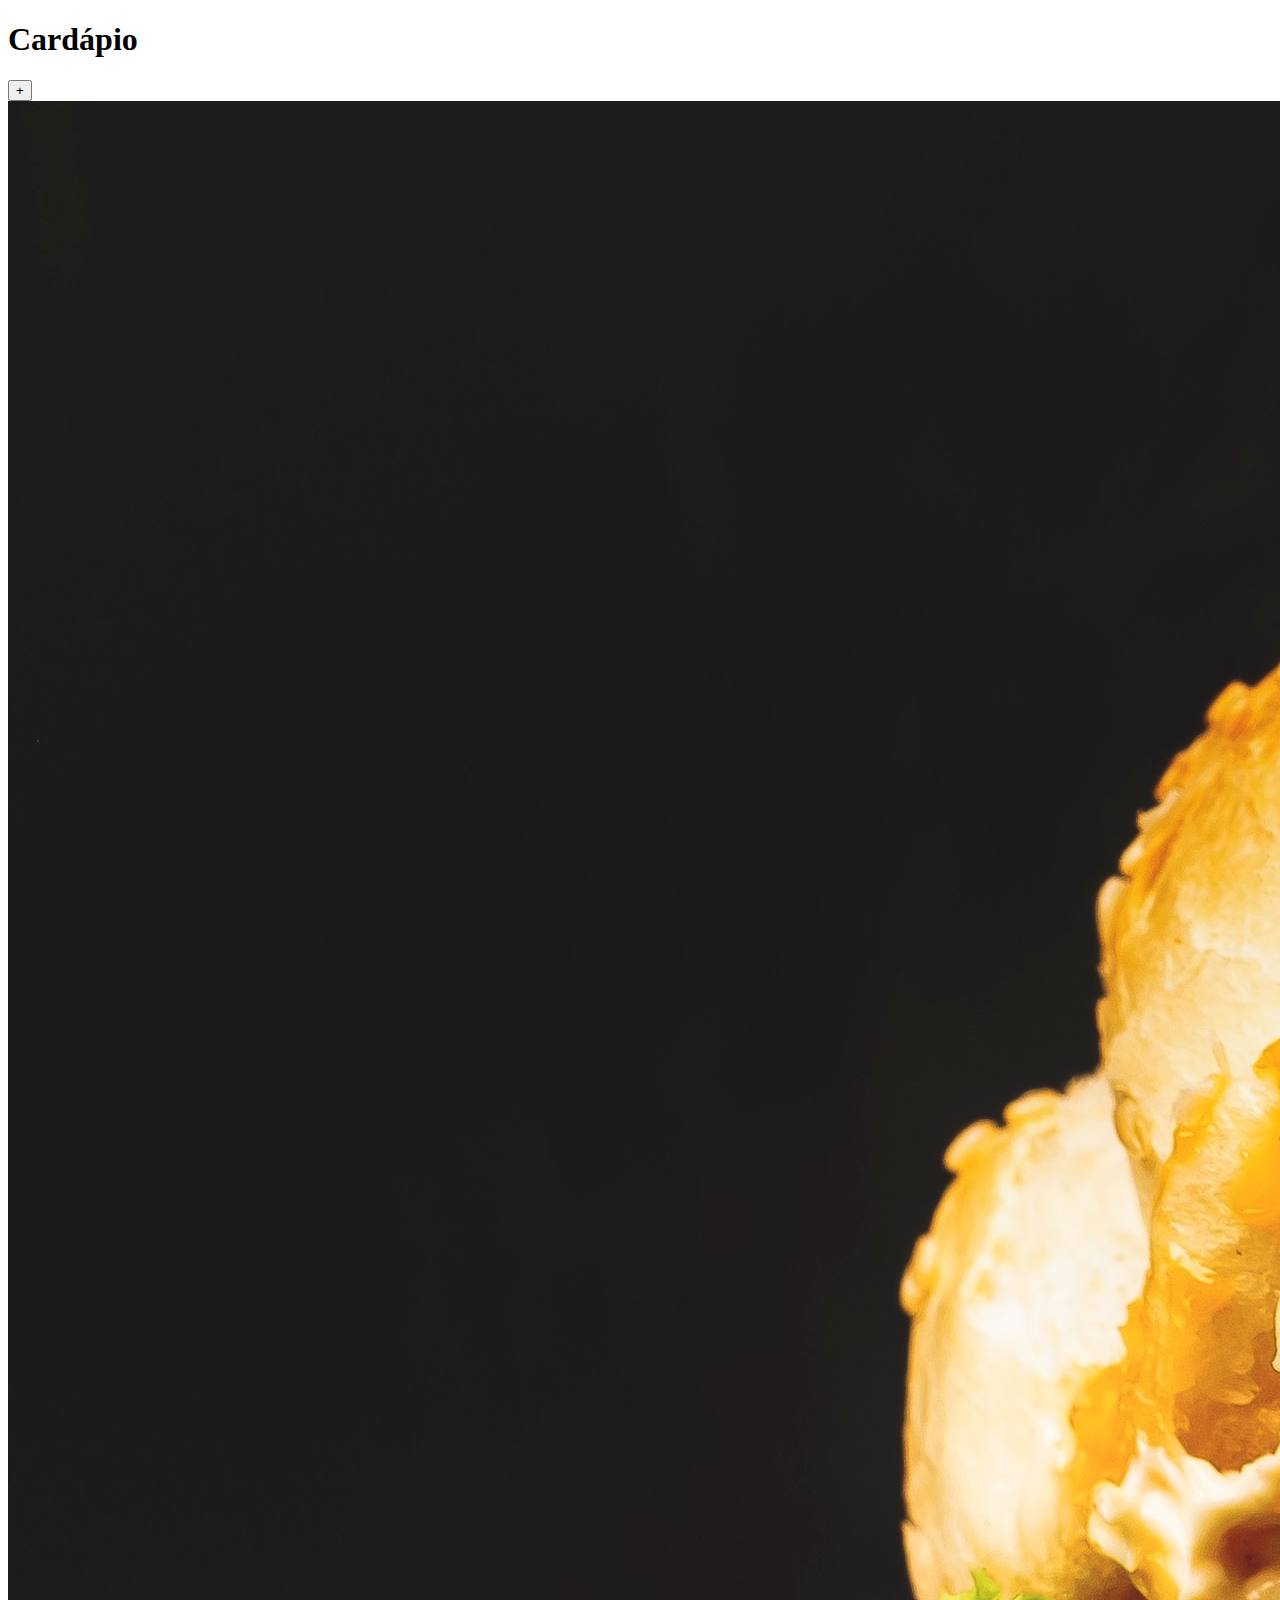
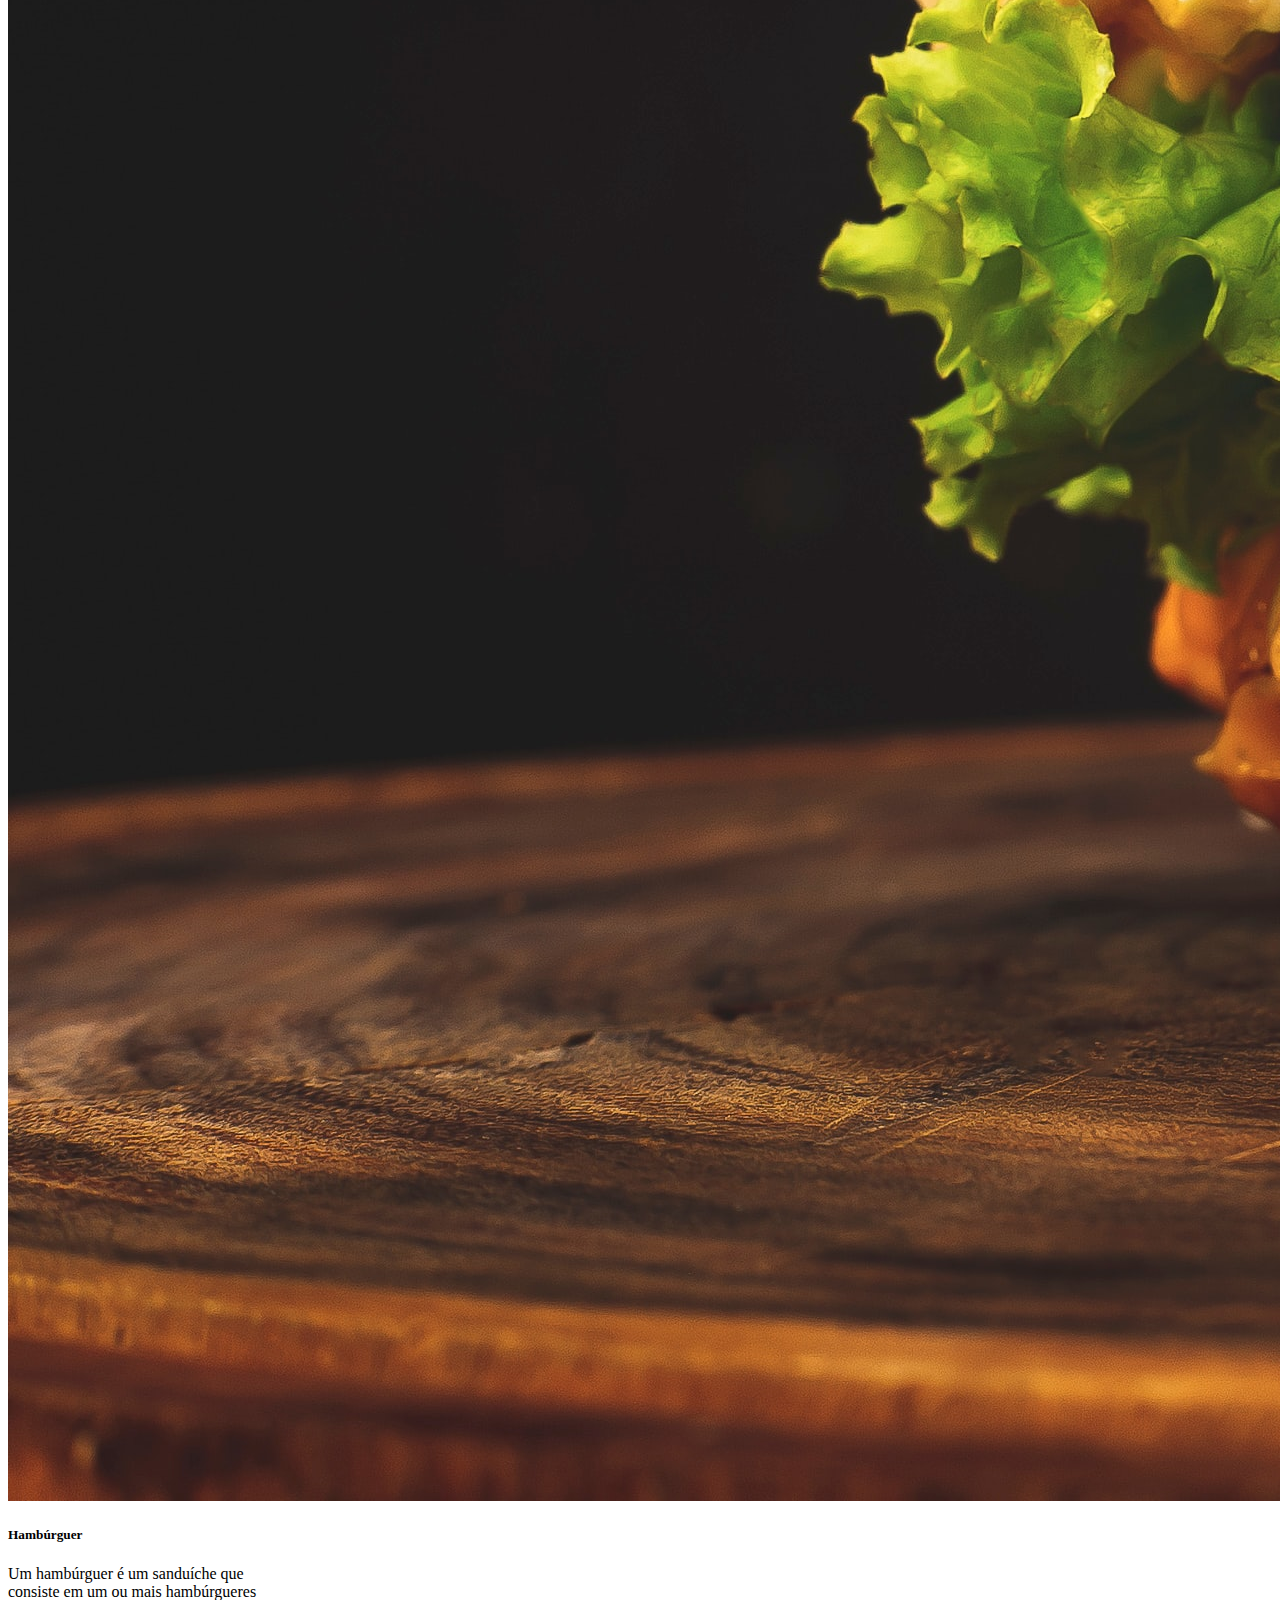
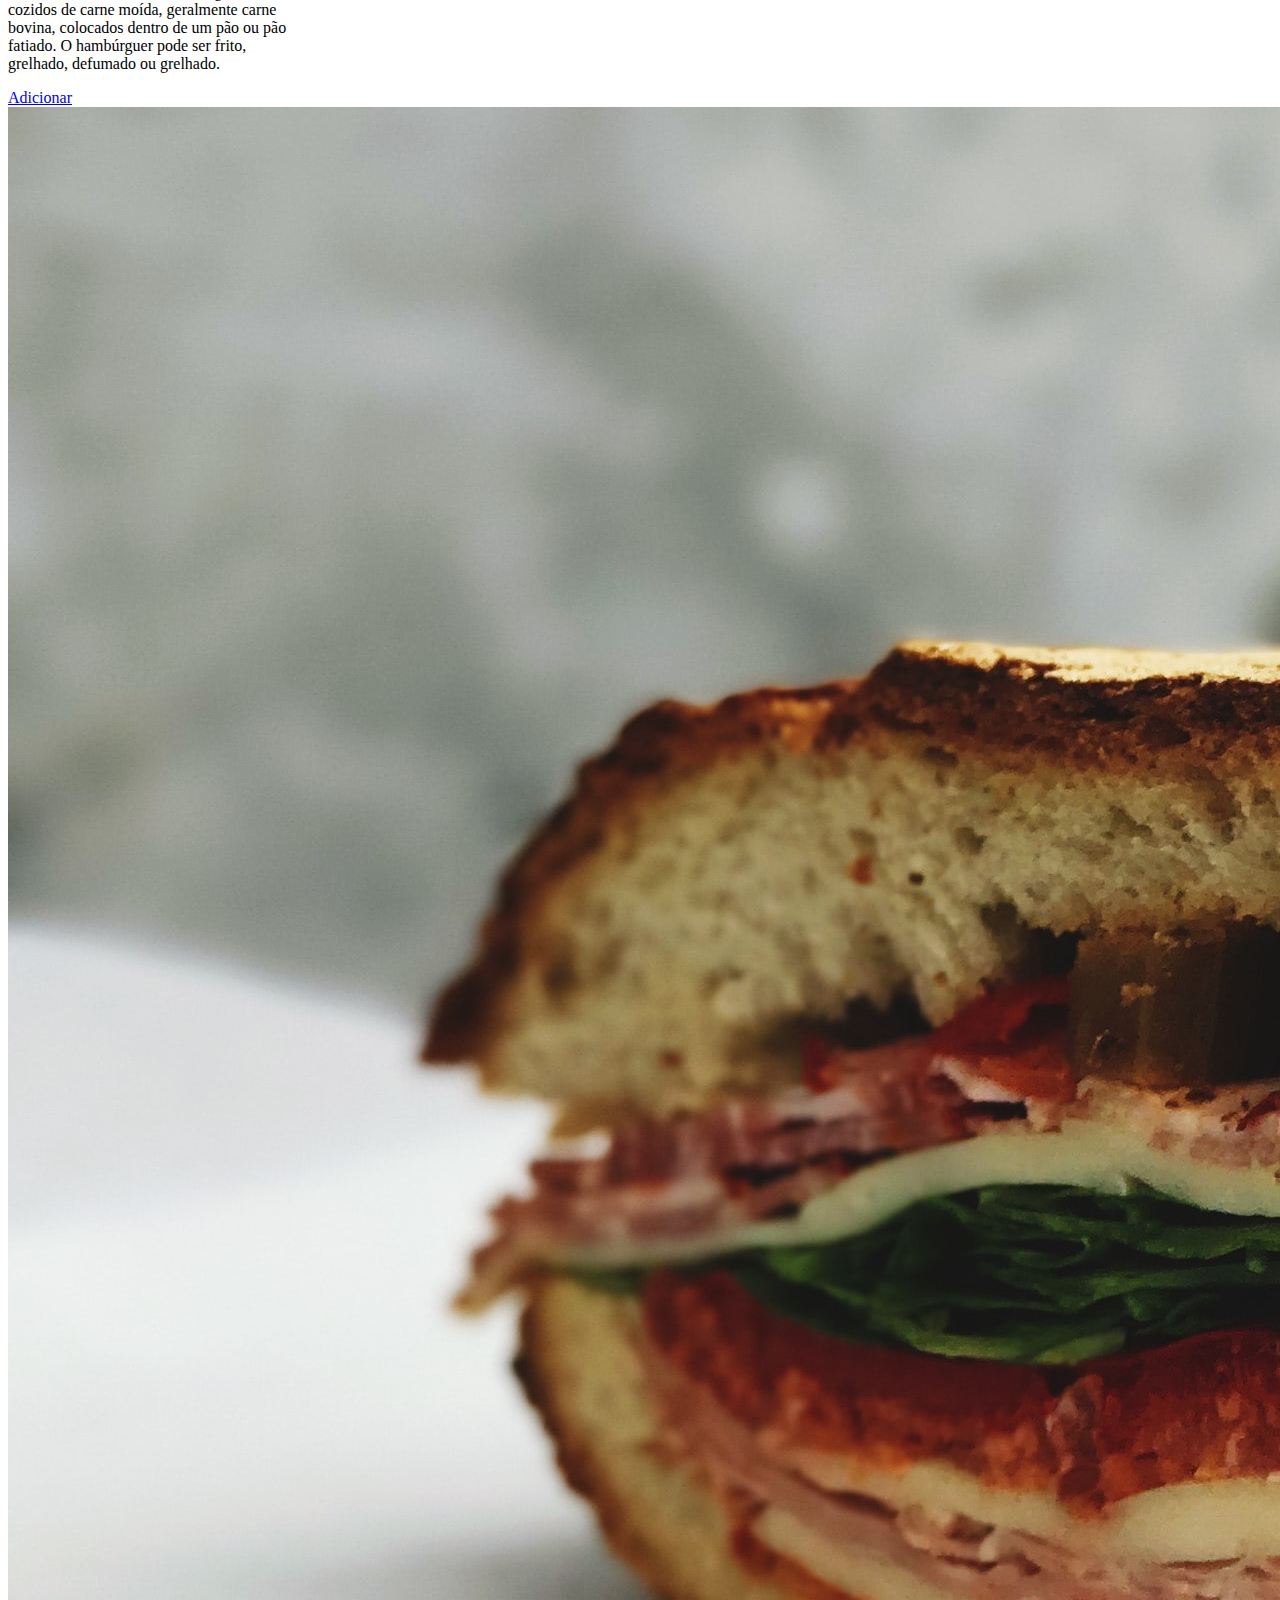
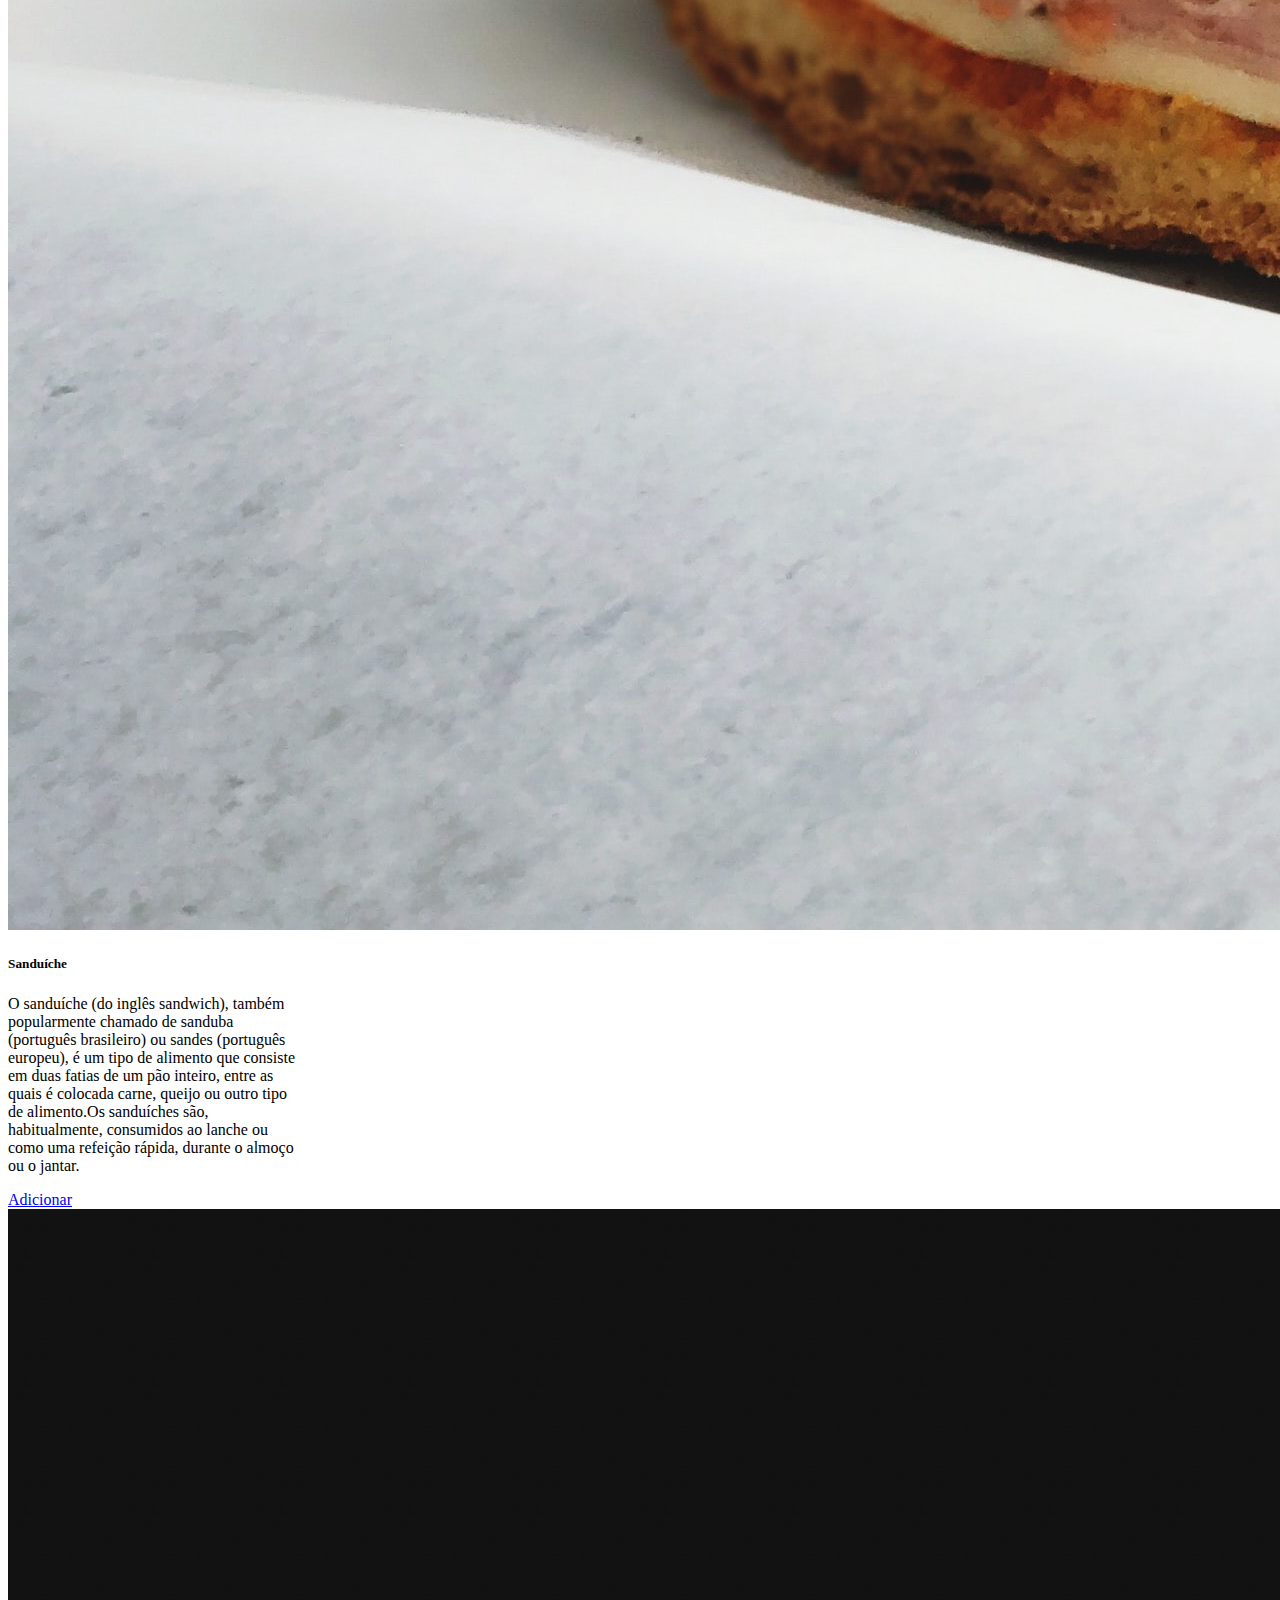
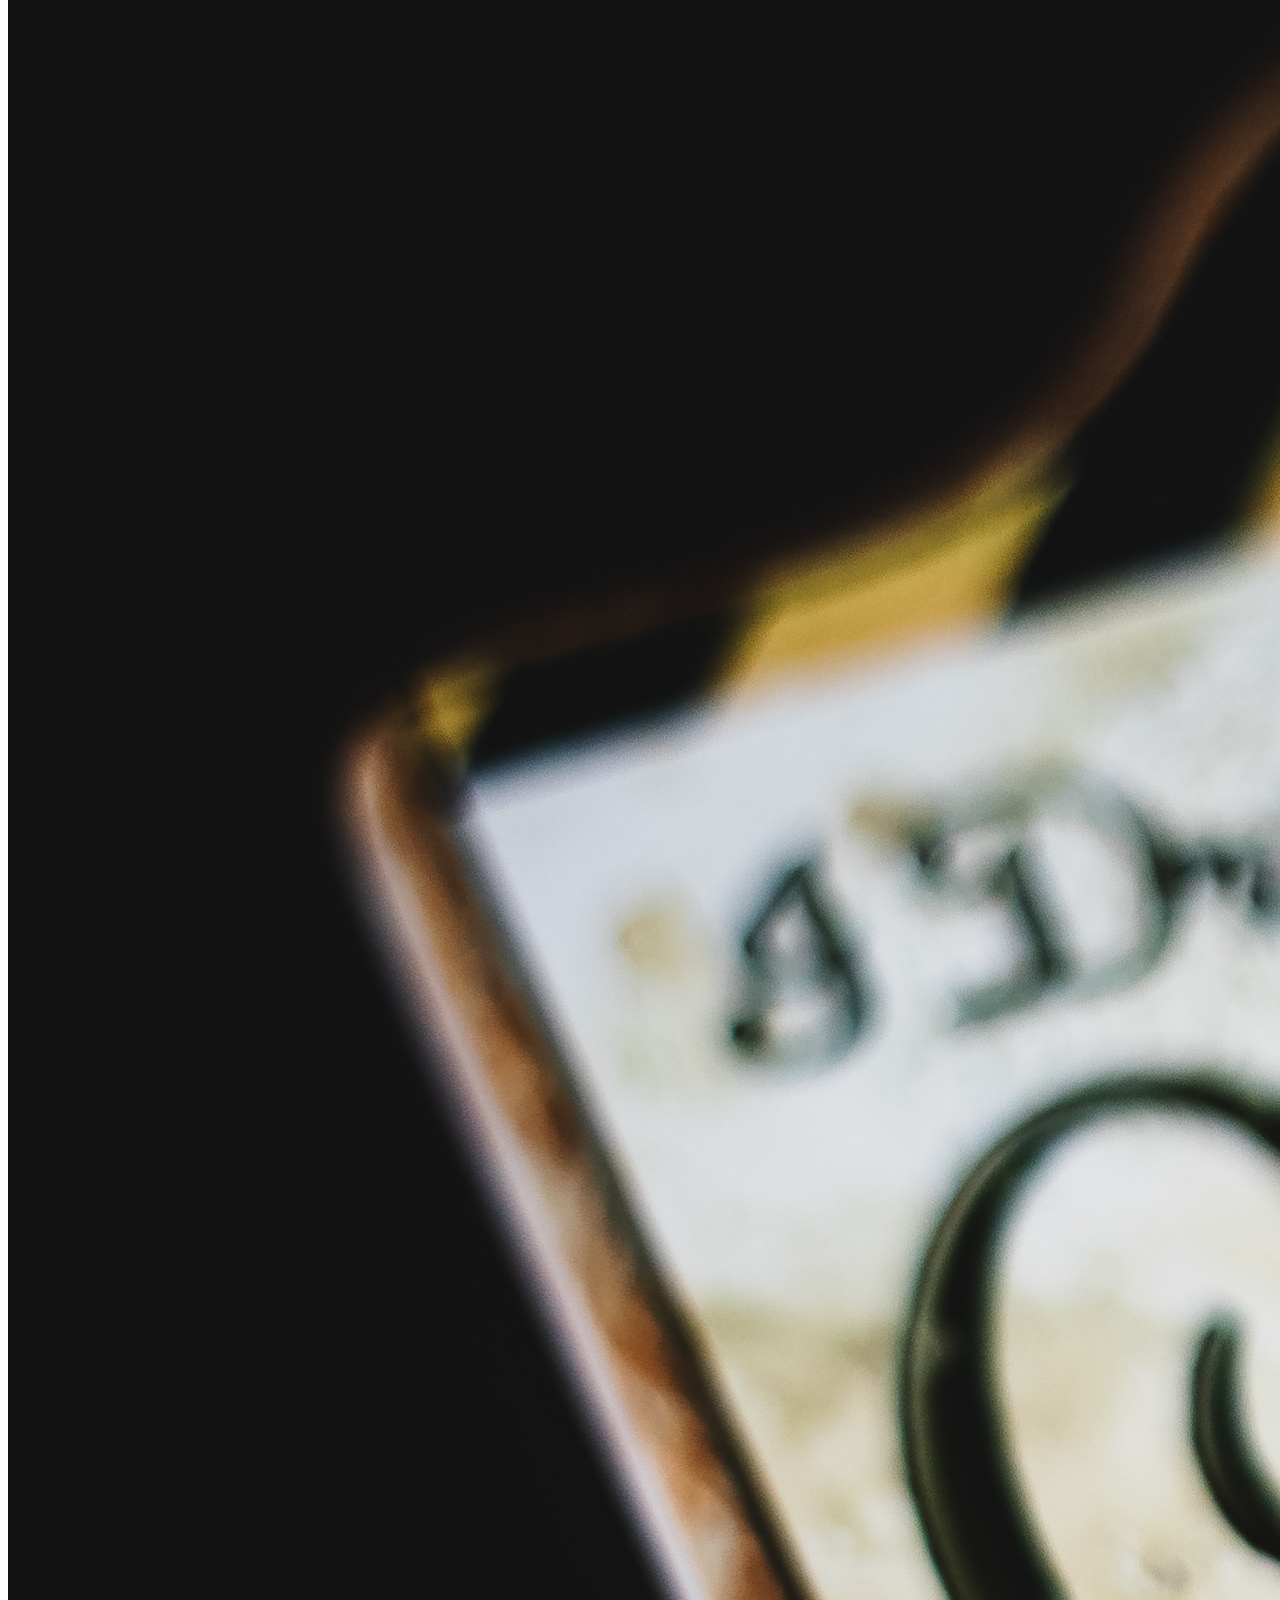
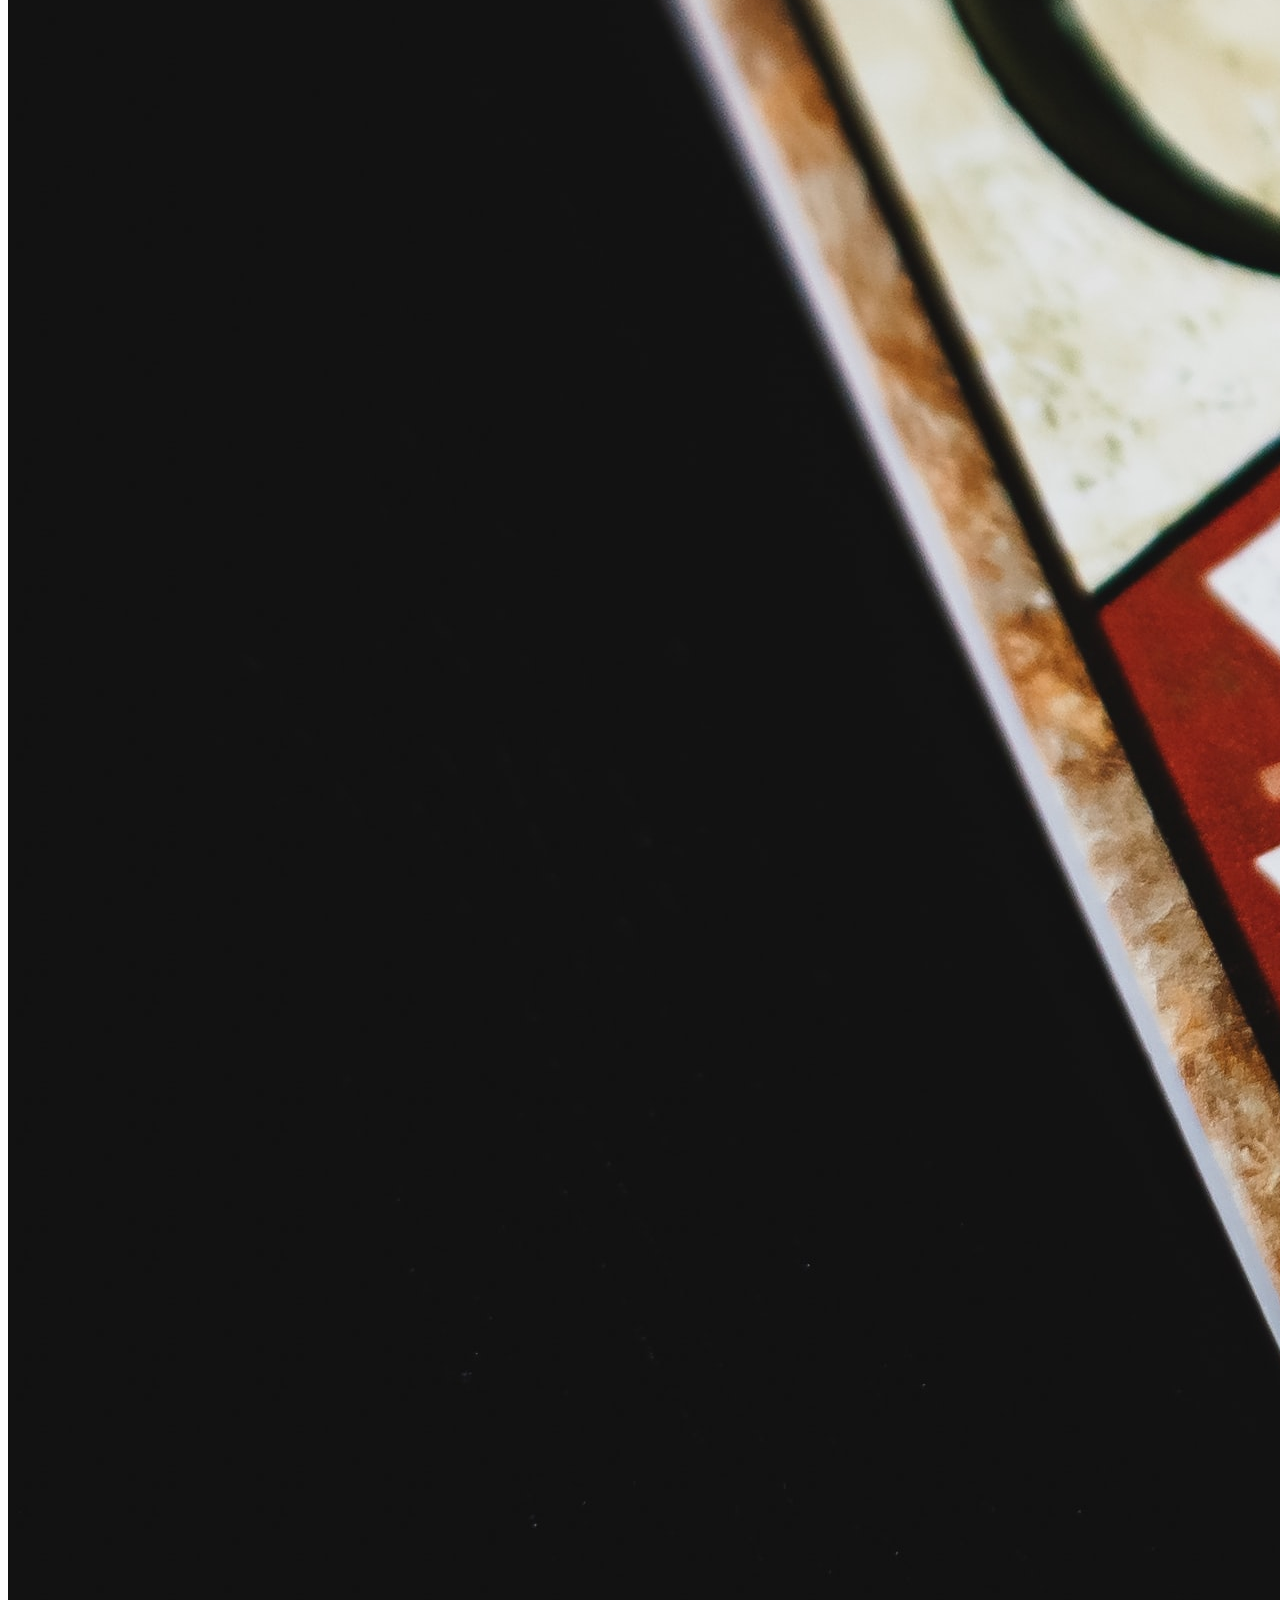
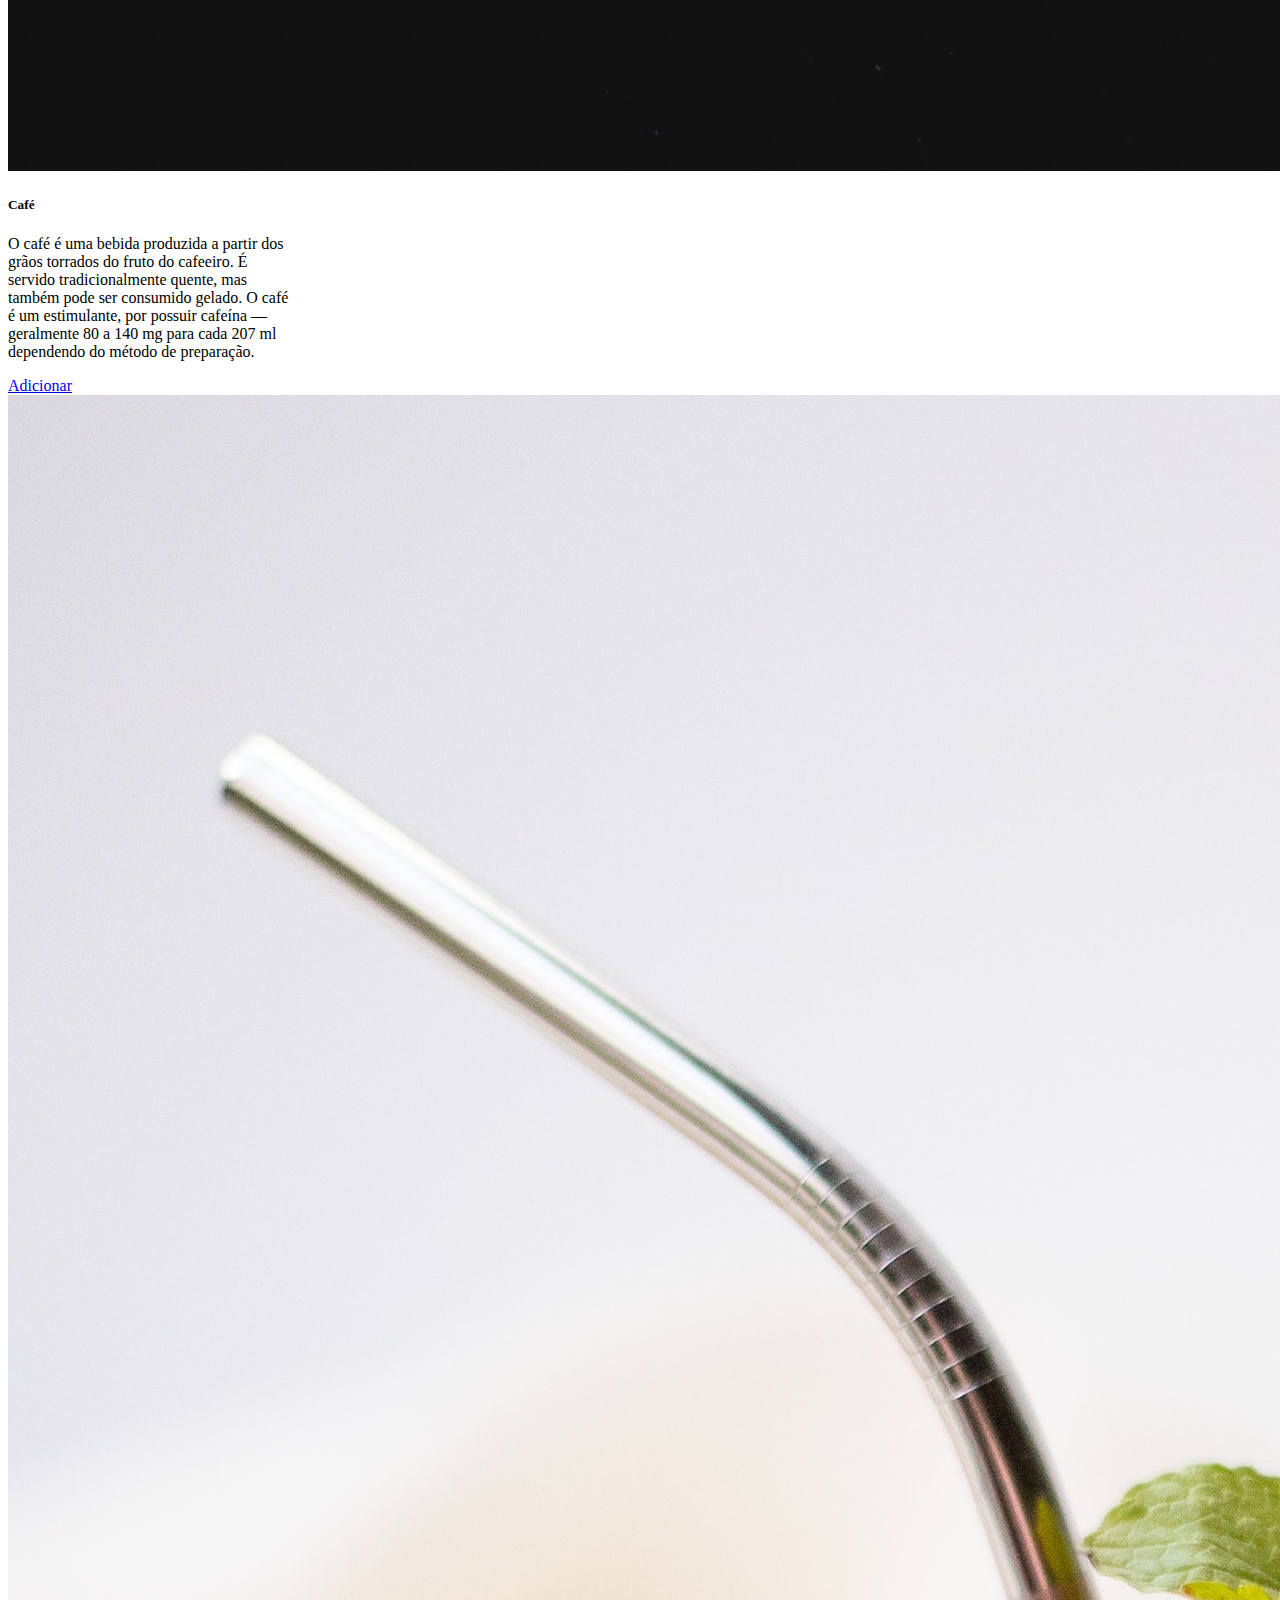
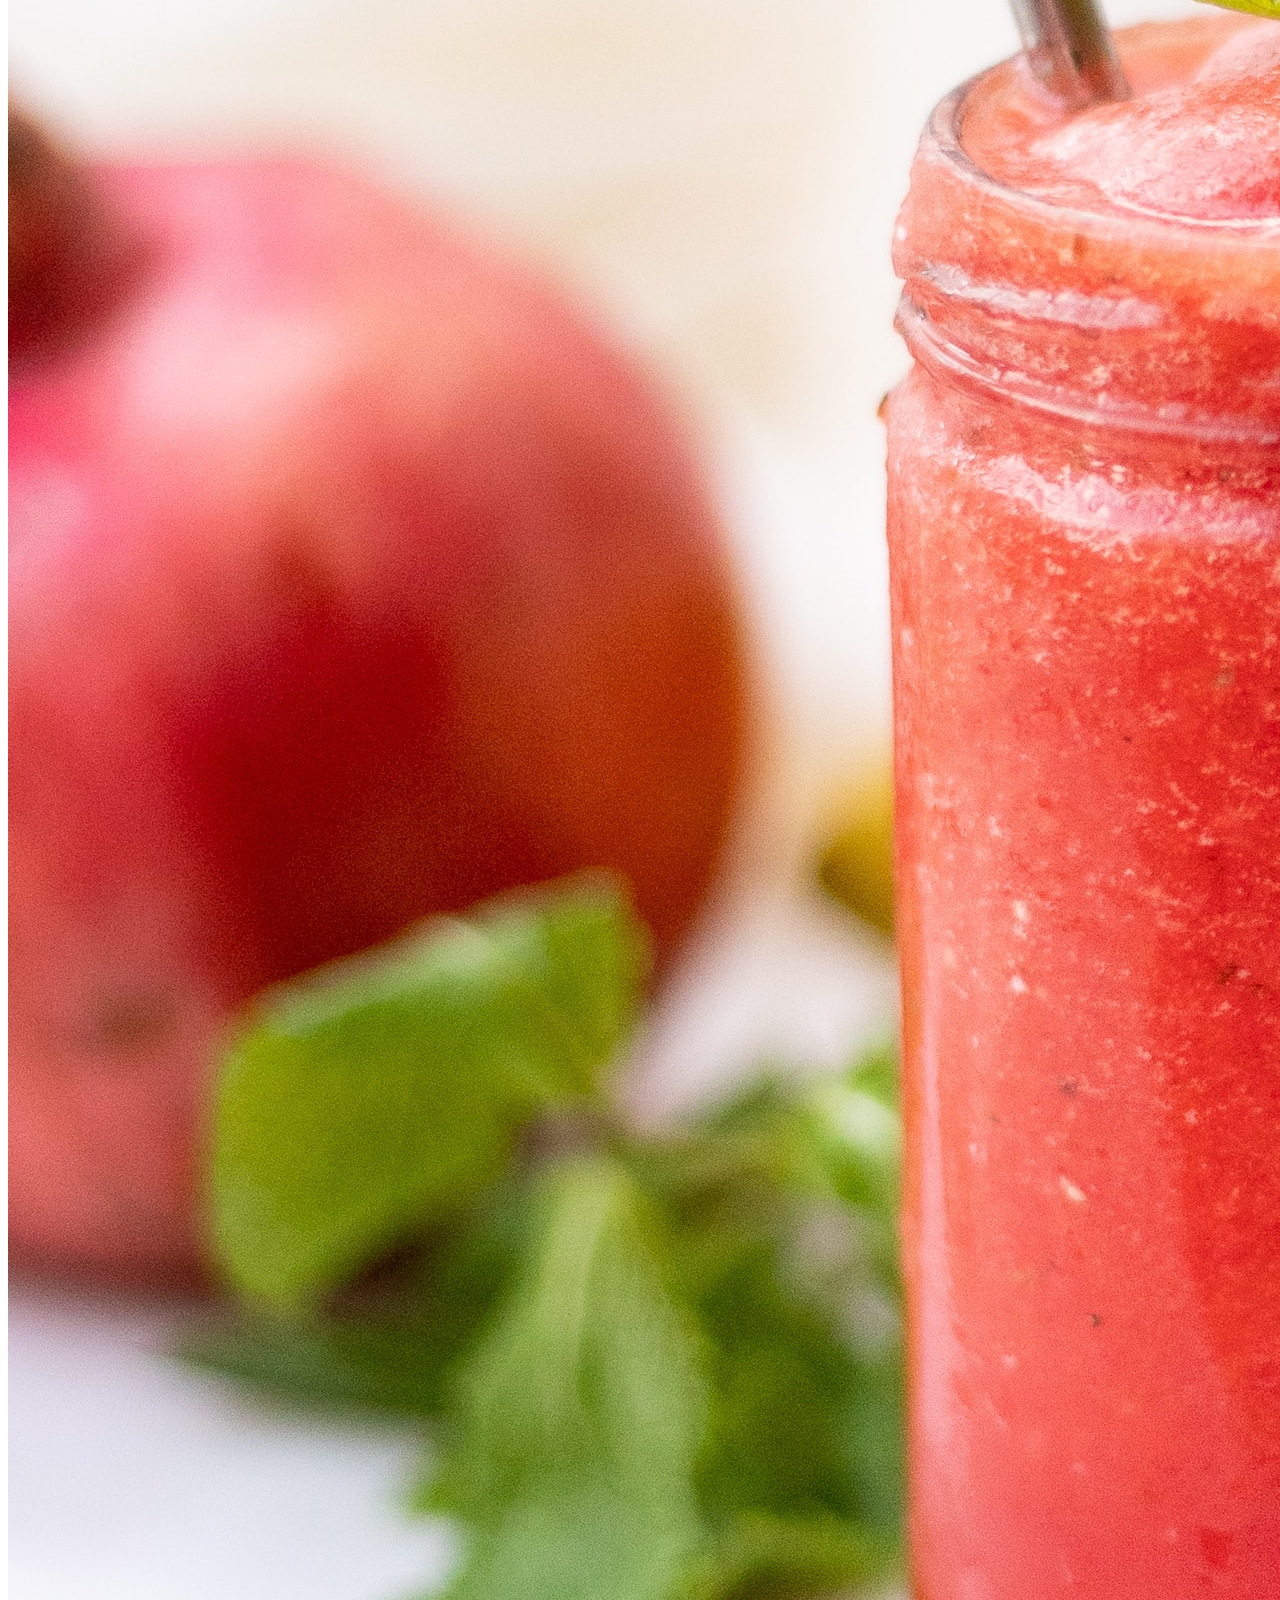
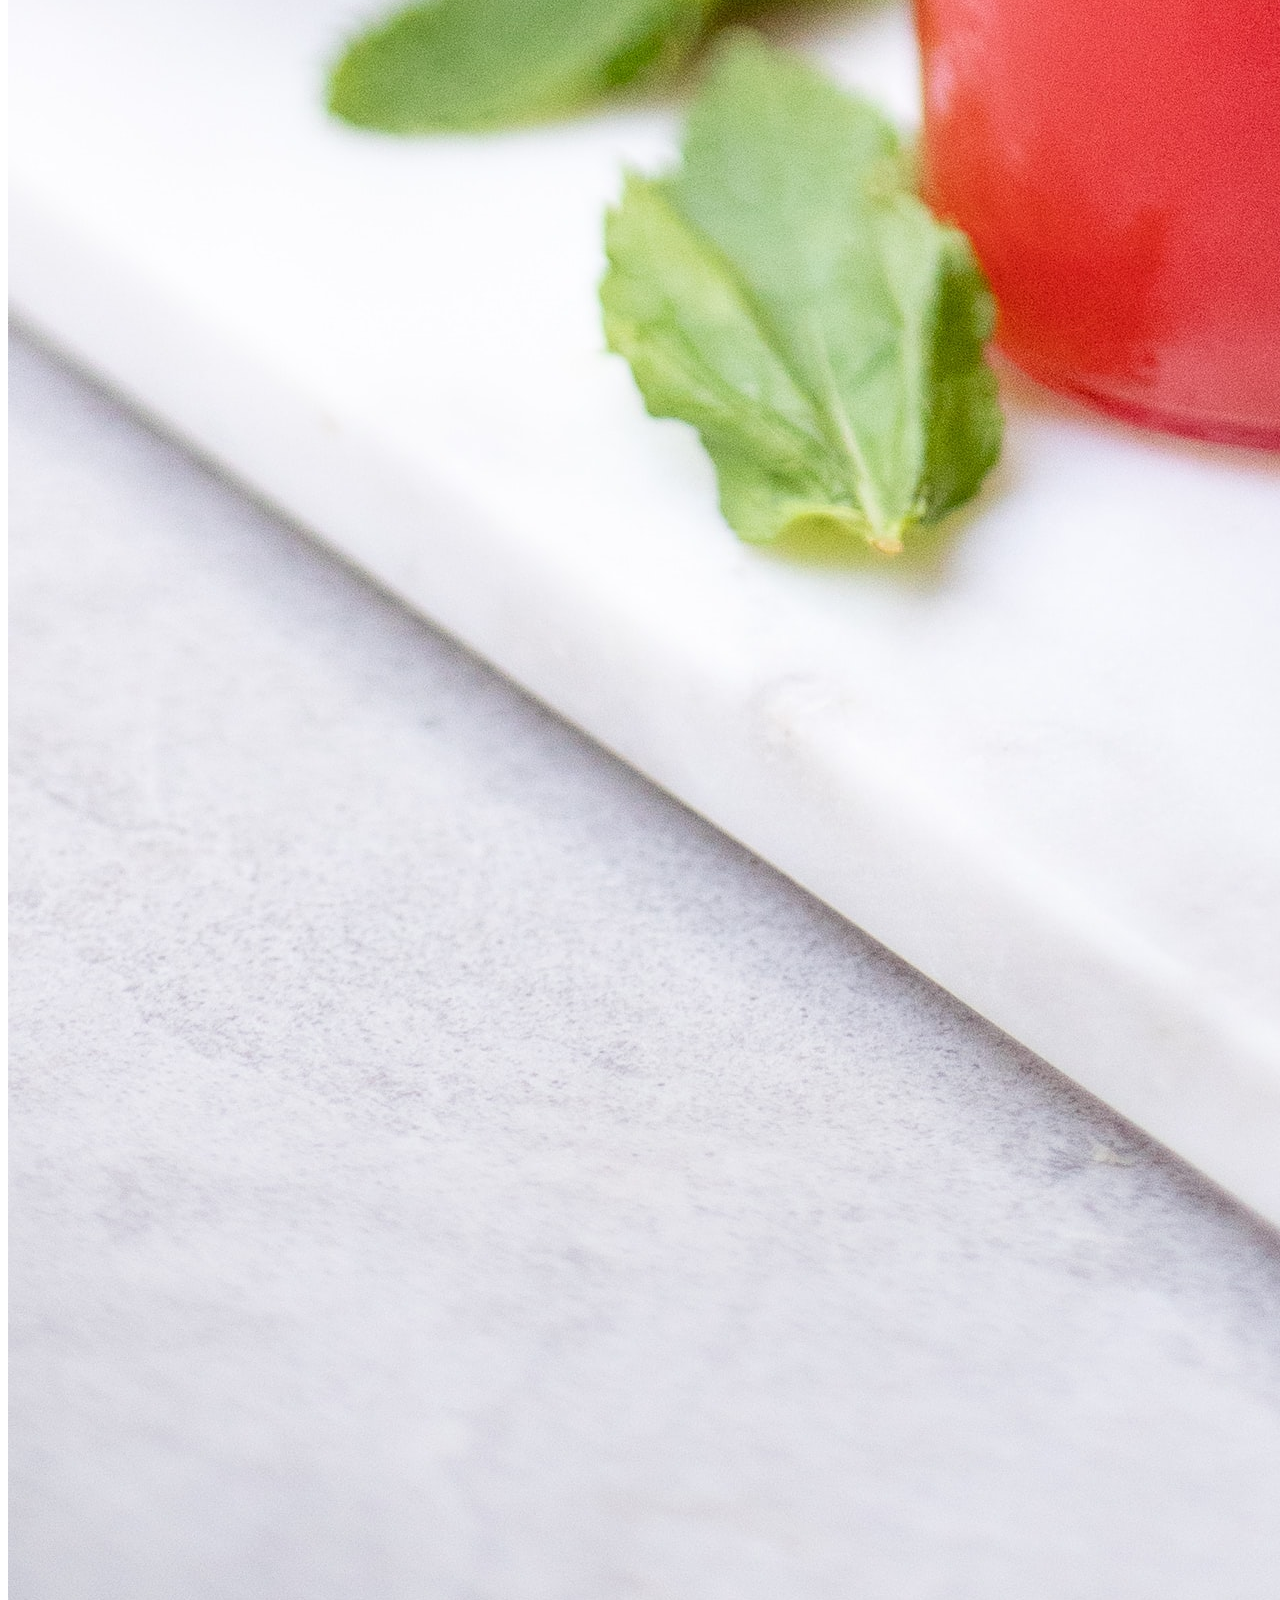
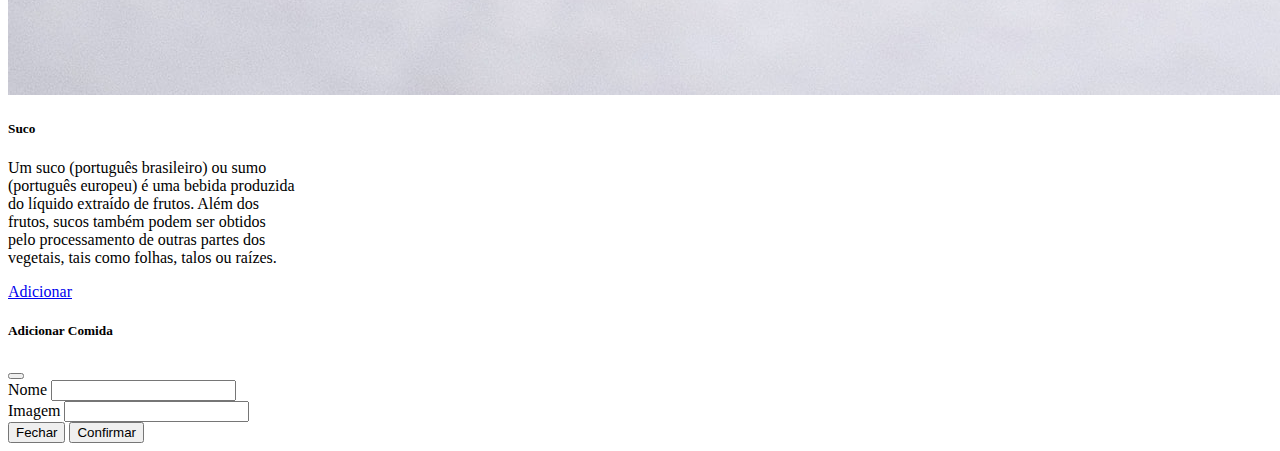
==== food-cafeteira/index.html @ cf3f3768 "cafeteria" ====
<!doctype html>
<html lang="pt-br">

<head>
    <!-- Required meta tags -->
    <meta charset="utf-8">
    <meta name="viewport" content="width=device-width, initial-scale=1">

    <!-- Bootstrap CSS -->
    <link href="https://cdn.jsdelivr.net/npm/bootstrap@5.0.0-beta3/dist/css/bootstrap.min.css" rel="stylesheet"
        integrity="sha384-eOJMYsd53ii+scO/bJGFsiCZc+5NDVN2yr8+0RDqr0Ql0h+rP48ckxlpbzKgwra6" crossorigin="anonymous">

    <title>Cafeteria - Cardápio</title>
</head>

<body>
    <div class="container">
        <h1 class="mt-5 text-center">Cardápio</h1>

        <div>
            <button type="button" name="addFood" class="btn btn-primary rounded-circle fw-bold" data-bs-toggle="modal"
                data-bs-target="#foodModal">
                +
            </button>
        </div>

        <div class="row" id="itens">
            <!-- Os itens serão adicionados dentro desse elemento -->
        </div>
    </div>

    <!-- Modal -->
    <form id="formFood">
        <div class="modal fade" id="foodModal" tabindex="-1" aria-labelledby="exampleModalLabel" aria-hidden="true">
            <div class="modal-dialog">
                <div class="modal-content">
                    <div class="modal-header">
                        <h5 class="modal-title" id="exampleModalLabel">Adicionar Comida</h5>
                        <button type="button" class="btn-close" data-bs-dismiss="modal" aria-label="Close"></button>
                    </div>
                    <div class="modal-body">
                        <div class="form-group">
                            <label for="name">Nome</label>
                            <input type="text" class="form-control" id="name" name="name">
                        </div>
                        <div class="form-group">
                            <label for="image">Imagem</label>
                            <input type="text" class="form-control" id="image" name="image">
                        </div>
                    </div>
                    <div class="modal-footer">
                        <button type="button" class="btn btn-secondary" data-bs-dismiss="modal">Fechar</button>
                        <button type="submit" class="btn btn-primary">Confirmar</button>
                    </div>
                </div>
            </div>
        </div>
    </form>
    <!-- Bootstrap Bundle with Popper -->
    <script src="https://cdn.jsdelivr.net/npm/@popperjs/core@2.9.1/dist/umd/popper.min.js"
        integrity="sha384-SR1sx49pcuLnqZUnnPwx6FCym0wLsk5JZuNx2bPPENzswTNFaQU1RDvt3wT4gWFG"
        crossorigin="anonymous"></script>
    <script src="https://cdn.jsdelivr.net/npm/bootstrap@5.0.0-beta3/dist/js/bootstrap.min.js"
        integrity="sha384-j0CNLUeiqtyaRmlzUHCPZ+Gy5fQu0dQ6eZ/xAww941Ai1SxSY+0EQqNXNE6DZiVc"
        crossorigin="anonymous"></script>

    <script src="js/main.js" type="module">
    </script>
</body>

</html>
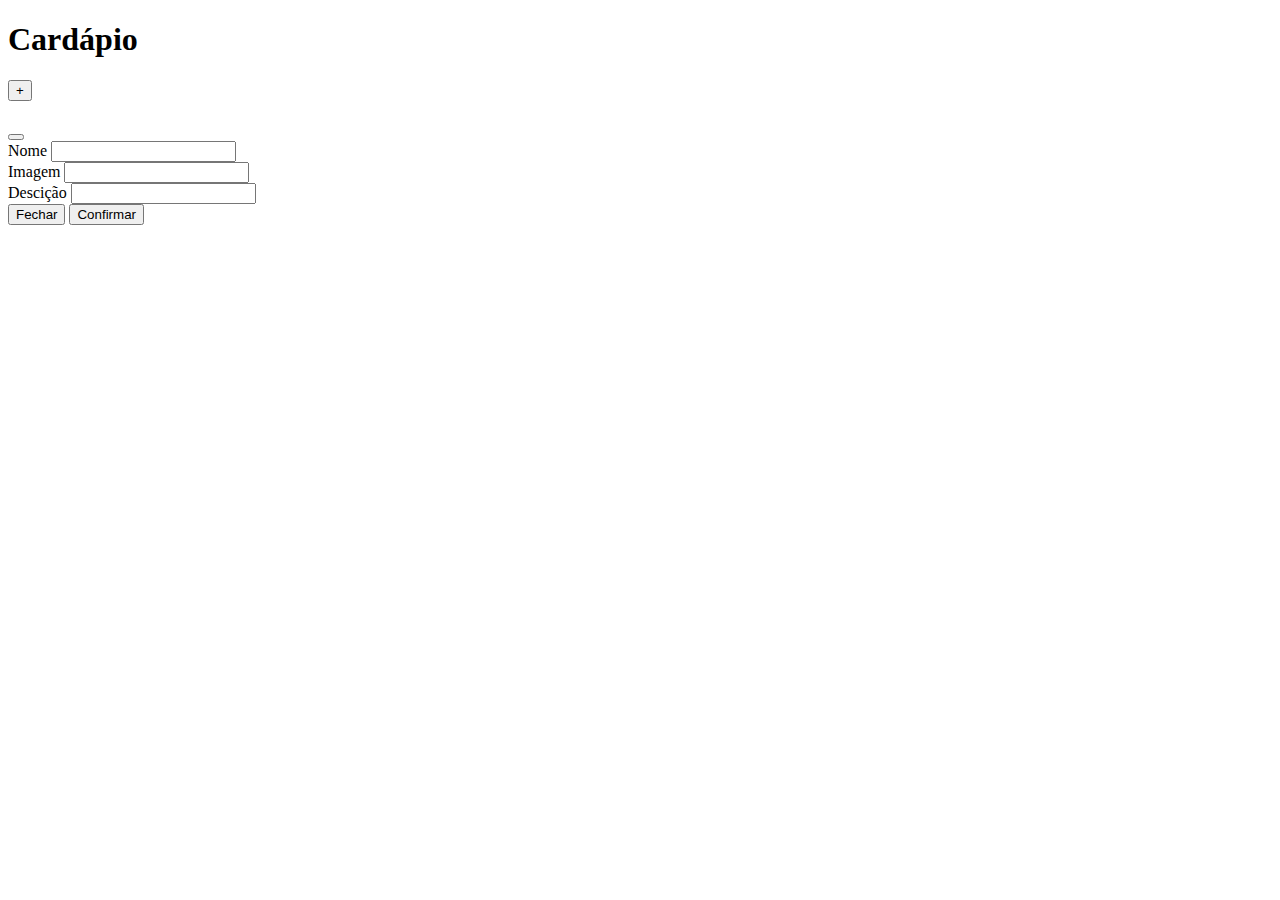
==== commit b652b30c: "atualizando o codigo" ====
--- a/food-cafeteira/index.html
+++ b/food-cafeteira/index.html
@@ -19,7 +19,8 @@
 
         <div>
             <button type="button" name="addFood" class="btn btn-primary rounded-circle fw-bold" data-bs-toggle="modal"
-                data-bs-target="#foodModal">
+                data-bs-target="#foodModal"
+                onclick="loadFormCreteFood()">
                 +
             </button>
         </div>
@@ -31,11 +32,11 @@
 
     <!-- Modal -->
     <form id="formFood">
-        <div class="modal fade" id="foodModal" tabindex="-1" aria-labelledby="exampleModalLabel" aria-hidden="true">
+        <div class="modal fade" id="foodModal" tabindex="-1" aria-labelledby="formFoodLabel" aria-hidden="true">
             <div class="modal-dialog">
                 <div class="modal-content">
                     <div class="modal-header">
-                        <h5 class="modal-title" id="exampleModalLabel">Adicionar Comida</h5>
+                        <h5 class="modal-title" id="formFoodLabel"></h5>
                         <button type="button" class="btn-close" data-bs-dismiss="modal" aria-label="Close"></button>
                     </div>
                     <div class="modal-body">
@@ -46,6 +47,10 @@
                         <div class="form-group">
                             <label for="image">Imagem</label>
                             <input type="text" class="form-control" id="image" name="image">
+                        </div>
+                        <div class="form-group">
+                            <label for="image">Descição</label>
+                            <input type="text" class="form-control" id="description" name="description">
                         </div>
                     </div>
                     <div class="modal-footer">
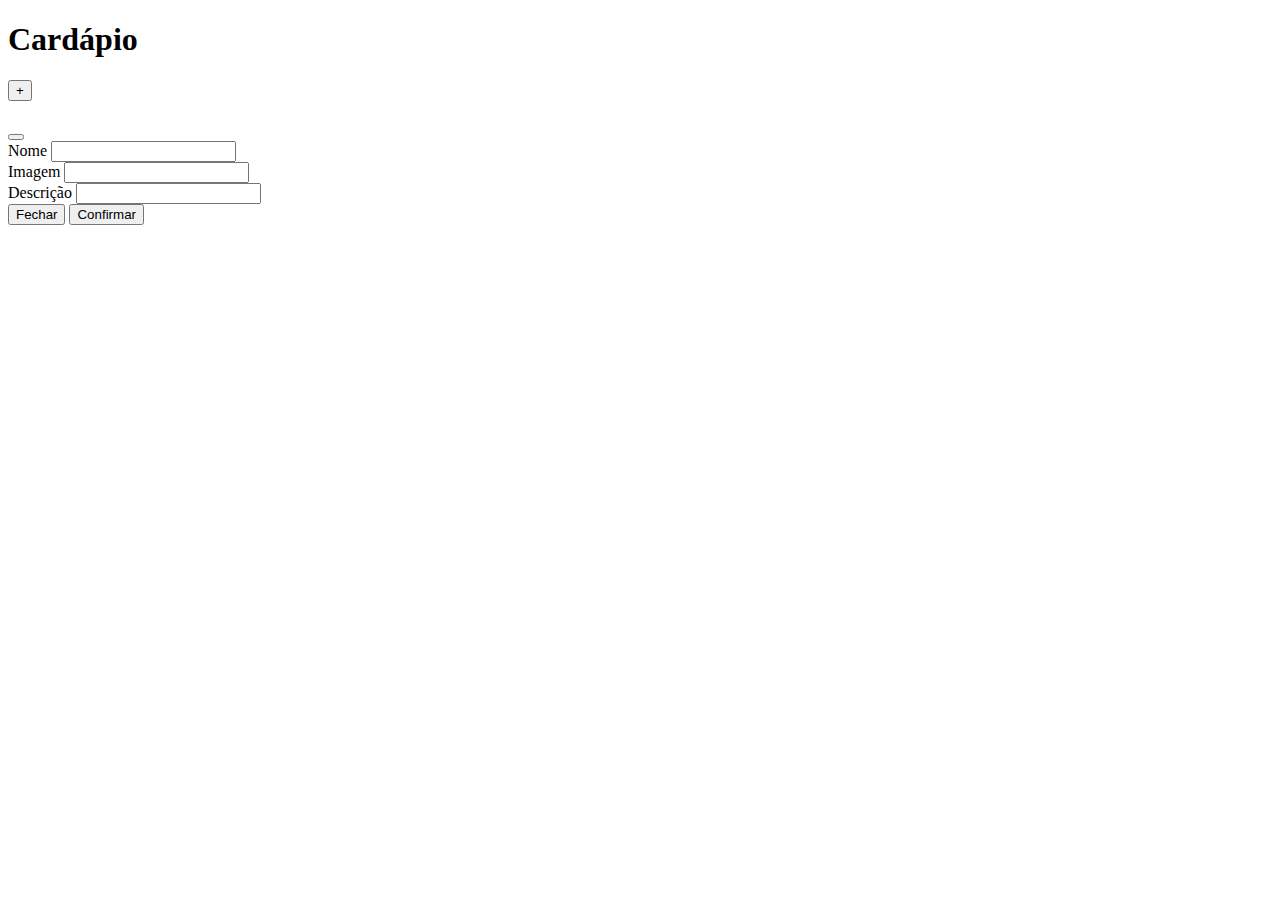
==== commit fb21d0c7: "Concluindo atividade" ====
--- a/food-cafeteira/index.html
+++ b/food-cafeteira/index.html
@@ -49,7 +49,7 @@
                             <input type="text" class="form-control" id="image" name="image">
                         </div>
                         <div class="form-group">
-                            <label for="image">Descição</label>
+                            <label for="image">Descrição</label>
                             <input type="text" class="form-control" id="description" name="description">
                         </div>
                     </div>
